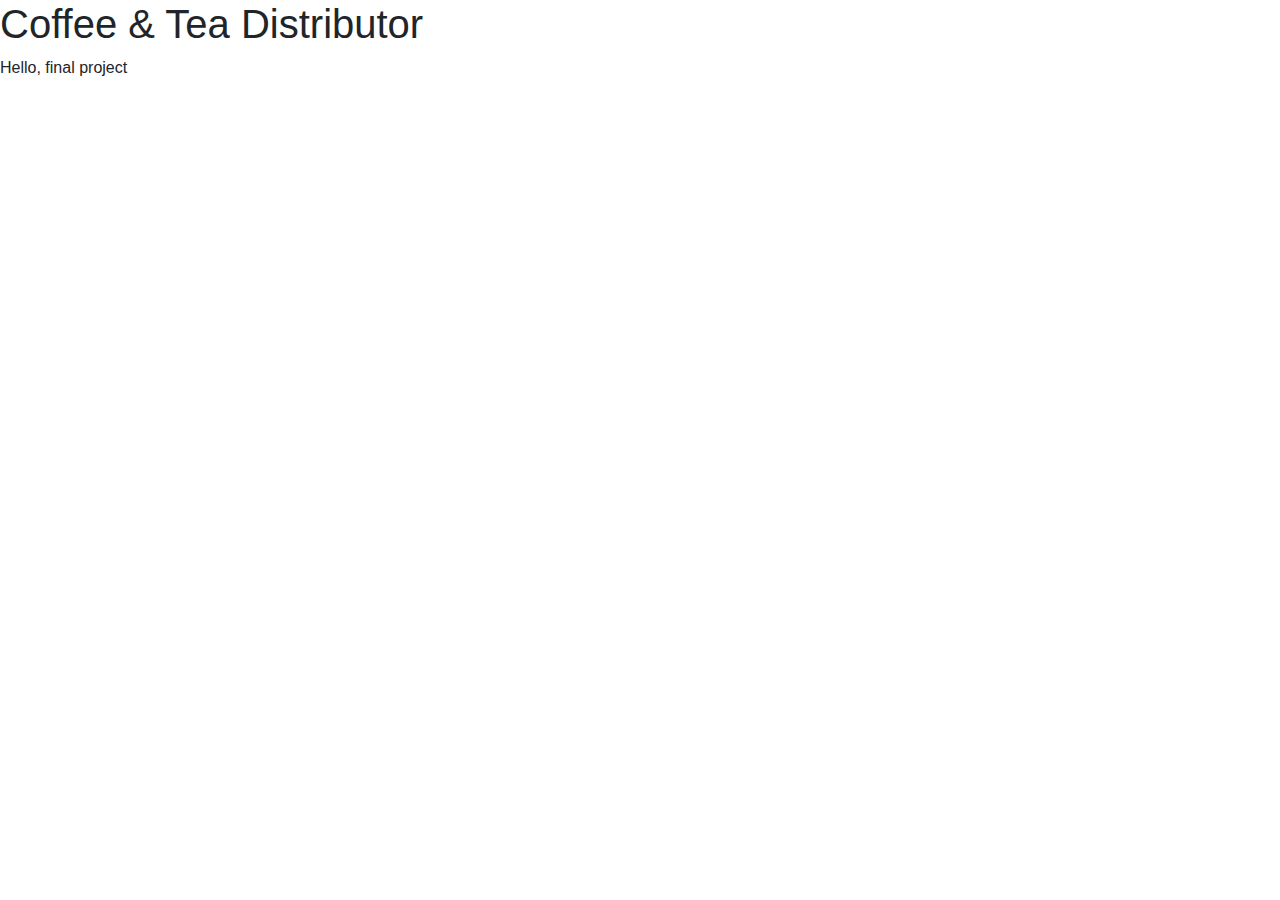
==== index.html @ d9408197 "Create index.html" ====
<!DOCTYPE html>
<html lang="en">

<head>
    <!-- Required meta tags -->
    <meta http-equiv="Content-Type" content="text/html; charset=utf-8" />
    <meta name="viewport" content="width=device-width, initial-scale=1, shrink-to-fit=no">
    <meta name="description" content="Coffee & Tea Distributor">
    <meta name="keywords" content="Web Project, Coffee & Tea Distributor">

    <!-- Bootstrap CSS -->
    <link rel="stylesheet" href="https://stackpath.bootstrapcdn.com/bootstrap/4.5.2/css/bootstrap.min.css"
        integrity="sha384-JcKb8q3iqJ61gNV9KGb8thSsNjpSL0n8PARn9HuZOnIxN0hoP+VmmDGMN5t9UJ0Z" crossorigin="anonymous">

    <link href="index.css" rel="stylesheet">
    <script src="index.js"></script>

    <title>Web Final Project</title>
</head>

<body>
    <h1>Coffee & Tea Distributor</h1>
    <p>Hello, final project</p>
</body>

</html>
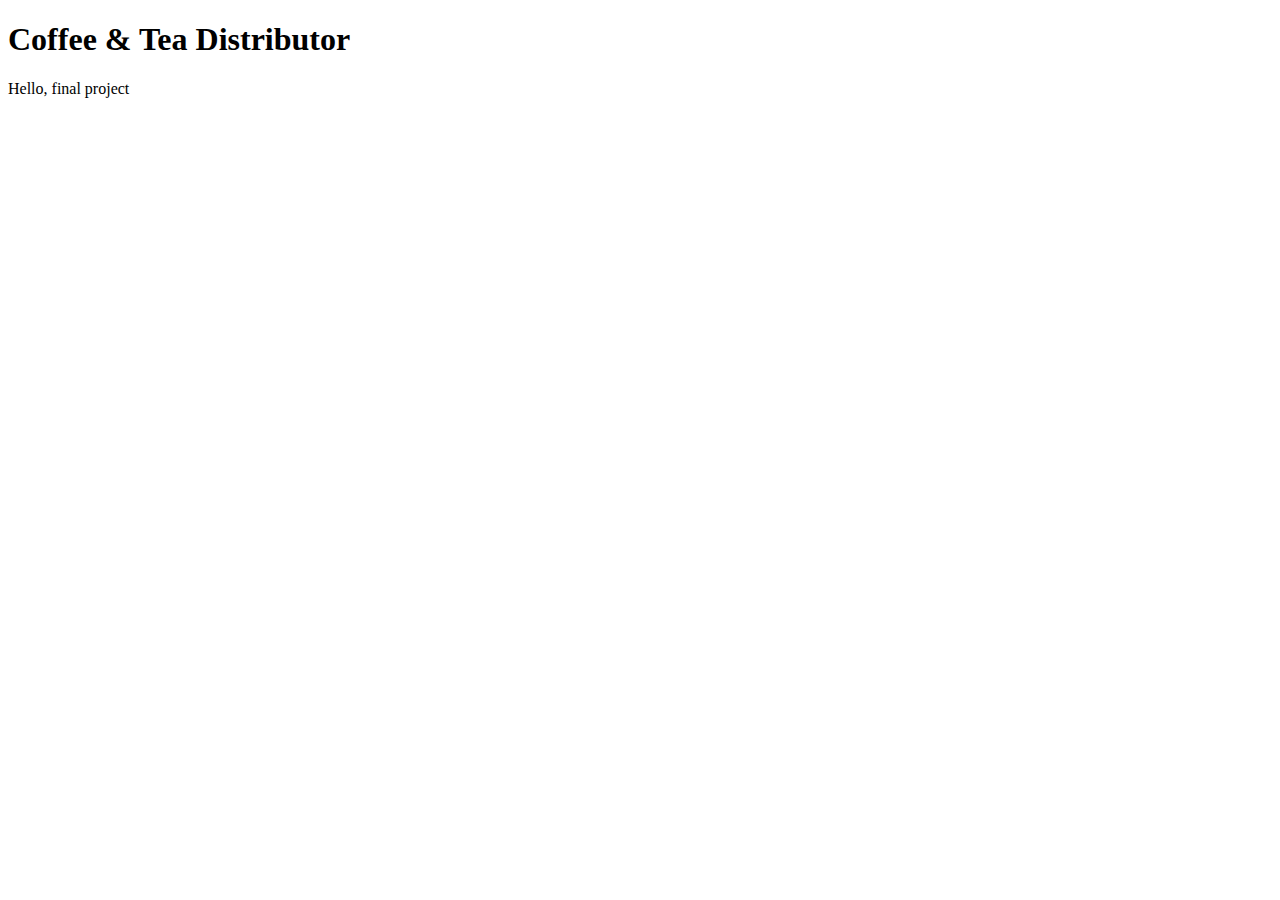
==== commit d481bb10: "Update index.html" ====
--- a/index.html
+++ b/index.html
@@ -3,14 +3,14 @@
 
 <head>
     <!-- Required meta tags -->
-    <meta http-equiv="Content-Type" content="text/html; charset=utf-8" />
+    <meta http-equiv="Content-Type" content="text/html" charset="utf-8" />
     <meta name="viewport" content="width=device-width, initial-scale=1, shrink-to-fit=no">
     <meta name="description" content="Coffee & Tea Distributor">
     <meta name="keywords" content="Web Project, Coffee & Tea Distributor">
 
     <!-- Bootstrap CSS -->
-    <link rel="stylesheet" href="https://stackpath.bootstrapcdn.com/bootstrap/4.5.2/css/bootstrap.min.css"
-        integrity="sha384-JcKb8q3iqJ61gNV9KGb8thSsNjpSL0n8PARn9HuZOnIxN0hoP+VmmDGMN5t9UJ0Z" crossorigin="anonymous">
+    <link rel="stylesheet" href="https://cdn.jsdelivr.net/npm/bootstrap@4.5.3/dist/css/bootstrap.min.css"
+        integrity="sha384-TX8t27EcRE3e/ihU7zmQxVncDAy5uIKz4rEkgIXeMed4M0jlfIDPvg6uqKI2xXr2" crossorigin="anonymous">
 
     <link href="index.css" rel="stylesheet">
     <script src="index.js"></script>
@@ -21,6 +21,15 @@
 <body>
     <h1>Coffee & Tea Distributor</h1>
     <p>Hello, final project</p>
+
+    <!-- Option 1: jQuery and Bootstrap Bundle (includes Popper) -->
+    <script src="https://code.jquery.com/jquery-3.5.1.slim.min.js"
+        integrity="sha384-DfXdz2htPH0lsSSs5nCTpuj/zy4C+OGpamoFVy38MVBnE+IbbVYUew+OrCXaRkfj"
+        crossorigin="anonymous"></script>
+    <script src="https://cdn.jsdelivr.net/npm/bootstrap@4.5.3/dist/js/bootstrap.bundle.min.js"
+        integrity="sha384-ho+j7jyWK8fNQe+A12Hb8AhRq26LrZ/JpcUGGOn+Y7RsweNrtN/tE3MoK7ZeZDyx"
+        crossorigin="anonymous"></script>
+
 </body>
 
 </html>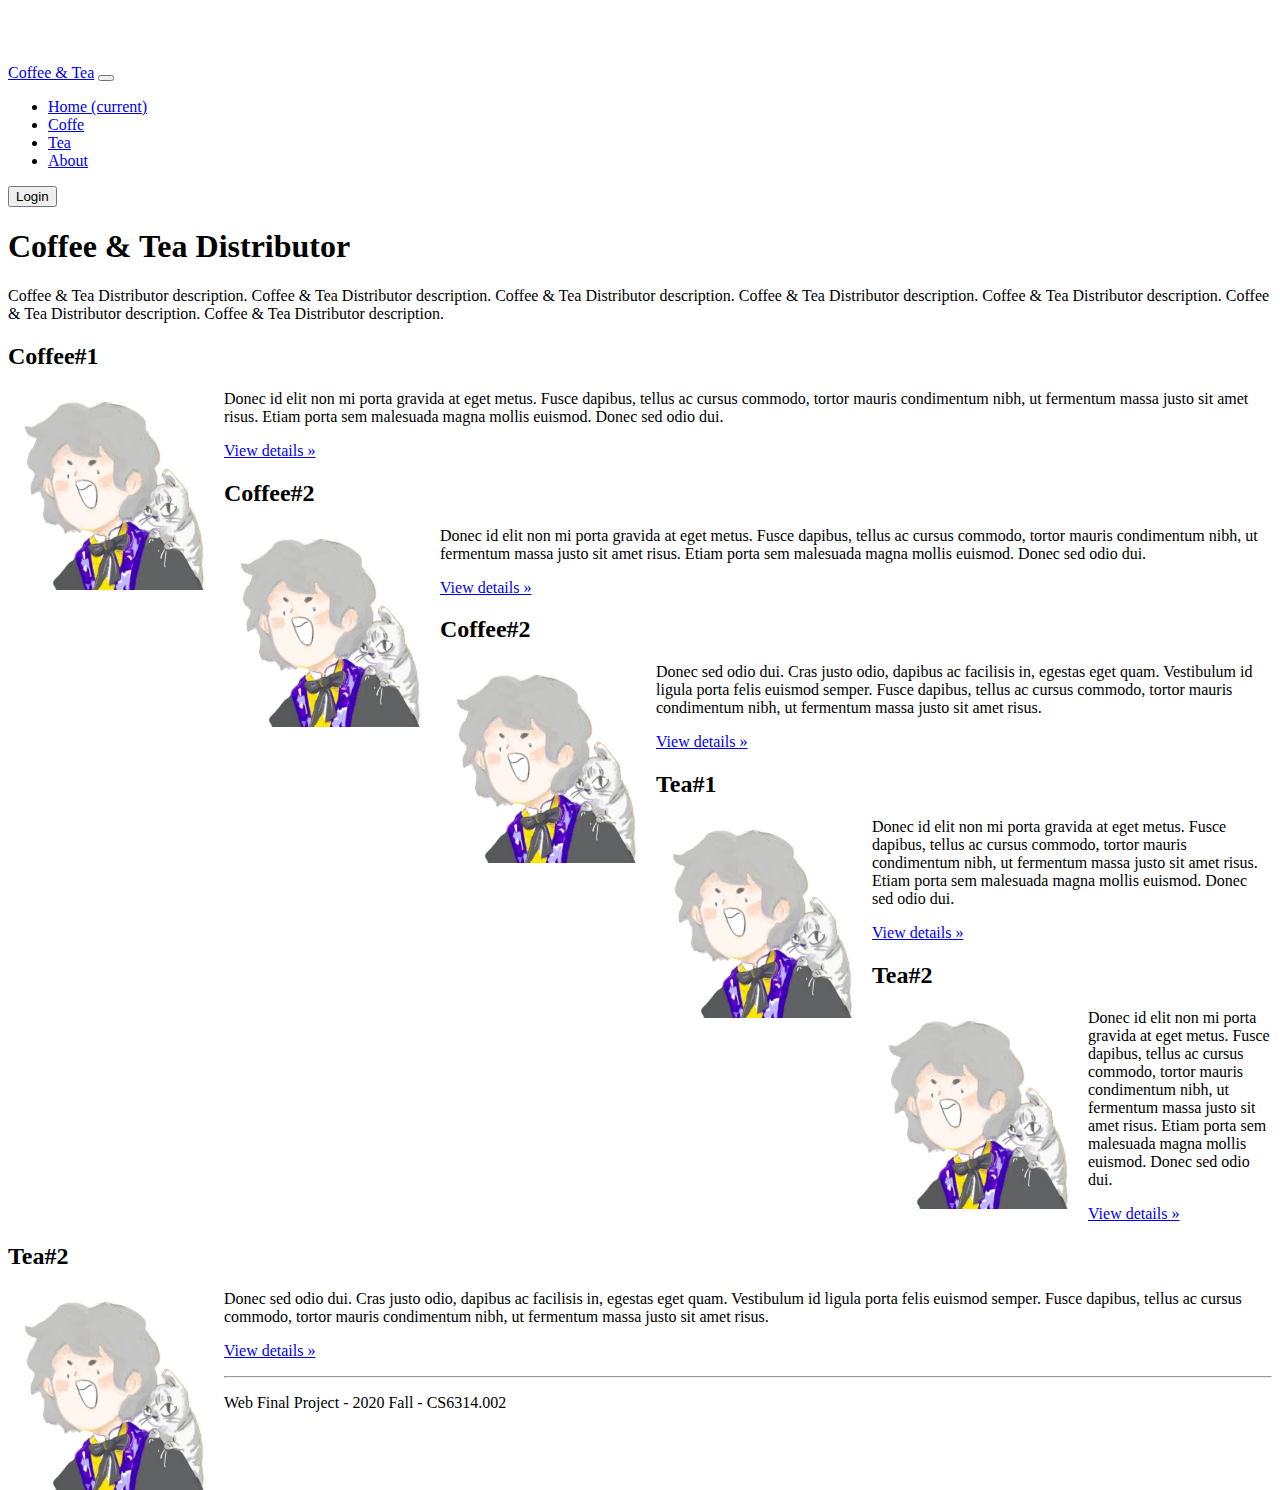
==== commit a1e8aa0c: "Update index.html - item list" ====
--- a/index.html
+++ b/index.html
@@ -16,12 +16,139 @@
     <script src="index.js"></script>
 
     <title>Web Final Project</title>
+    <style>
+        body {
+            padding-top: 3.5rem;
+        }
+
+        .item-img {
+            float: left;
+            width: 200px;
+            padding-right: 1rem;
+        }
+    </style>
 </head>
 
 <body>
-    <h1>Coffee & Tea Distributor</h1>
-    <p>Hello, final project</p>
+    <nav class="navbar navbar-expand-md navbar-dark fixed-top bg-dark">
+        <a class="navbar-brand" href="#">Coffee & Tea</a>
+        <button class="navbar-toggler" type="button" data-toggle="collapse" data-target="#navbarsExampleDefault"
+            aria-controls="navbarsExampleDefault" aria-expanded="false" aria-label="Toggle navigation">
+            <span class="navbar-toggler-icon"></span>
+        </button>
 
+        <div class="collapse navbar-collapse" id="navbarsExampleDefault">
+            <ul class="navbar-nav mr-auto">
+                <li class="nav-item active">
+                    <a class="nav-link" href="#">Home <span class="sr-only">(current)</span></a>
+                </li>
+                <li class="nav-item">
+                    <a class="nav-link" href="#">Coffe</a>
+                </li>
+                <li class="nav-item">
+                    <a class="nav-link" href="#">Tea</a>
+                </li>
+                <li class="nav-item">
+                    <a class="nav-link" href="#">About</a>
+                </li>
+                <!-- <li class="nav-item">
+                    <a class="nav-link disabled" href="#" tabindex="-1" aria-disabled="true">Disabled</a>
+                </li> -->
+                <!-- <li class="nav-item dropdown">
+                    <a class="nav-link dropdown-toggle" href="#" id="dropdown01" data-toggle="dropdown"
+                        aria-haspopup="true" aria-expanded="false">Dropdown</a>
+                    <div class="dropdown-menu" aria-labelledby="dropdown01">
+                        <a class="dropdown-item" href="#">Action</a>
+                        <a class="dropdown-item" href="#">Another action</a>
+                        <a class="dropdown-item" href="#">Something else here</a>
+                    </div>
+                </li> -->
+            </ul>
+            <button class="btn btn-outline-success my-2 my-sm-0" type="submit">Login</button>
+            <!-- <form class="form-inline my-2 my-lg-0">
+                <input class="form-control mr-sm-2" type="text" placeholder="Search" aria-label="Search">
+                <button class="btn btn-outline-success my-2 my-sm-0" type="submit">Search</button>
+            </form> -->
+        </div>
+    </nav>
+
+    <main role="main">
+
+        <!-- Main jumbotron for a primary marketing message or call to action -->
+        <div class="jumbotron">
+            <div class="container">
+                <h1 class="display-3">Coffee & Tea Distributor</h1>
+                <p>Coffee & Tea Distributor description. Coffee & Tea Distributor description. Coffee & Tea Distributor
+                    description. Coffee & Tea Distributor description. Coffee & Tea Distributor description. Coffee &
+                    Tea Distributor description. Coffee & Tea Distributor description. </p>
+                <!-- <p><a class="btn btn-primary btn-lg" href="#" role="button">Learn more &raquo;</a></p> -->
+            </div>
+        </div>
+
+        <div class="container">
+            <!-- Example row of columns -->
+            <div class="row">
+                <div class="col-md-4">
+                    <h2>Coffee#1</h2>
+                    <img class="item-img" src="img/me.jpg" alt="me">
+                    <p>Donec id elit non mi porta gravida at eget metus. Fusce dapibus, tellus ac cursus commodo, tortor
+                        mauris condimentum nibh, ut fermentum massa justo sit amet risus. Etiam porta sem malesuada
+                        magna mollis euismod. Donec sed odio dui. </p>
+                    <p><a class="btn btn-secondary" href="#" role="button">View details &raquo;</a></p>
+                </div>
+                <div class="col-md-4">
+                    <h2>Coffee#2</h2>
+                    <img class="item-img" src="img/me.jpg" alt="me">
+                    <p>Donec id elit non mi porta gravida at eget metus. Fusce dapibus, tellus ac cursus commodo, tortor
+                        mauris condimentum nibh, ut fermentum massa justo sit amet risus. Etiam porta sem malesuada
+                        magna mollis euismod. Donec sed odio dui. </p>
+                    <p><a class="btn btn-secondary" href="#" role="button">View details &raquo;</a></p>
+                </div>
+                <div class="col-md-4">
+                    <h2>Coffee#2</h2>
+                    <img class="item-img" src="img/me.jpg" alt="me">
+                    <p>Donec sed odio dui. Cras justo odio, dapibus ac facilisis in, egestas eget quam. Vestibulum id
+                        ligula porta felis euismod semper. Fusce dapibus, tellus ac cursus commodo, tortor mauris
+                        condimentum nibh, ut fermentum massa justo sit amet risus.</p>
+                    <p><a class="btn btn-secondary" href="#" role="button">View details &raquo;</a></p>
+                </div>
+            </div>
+            <div class="row">
+                <div class="col-md-4">
+                    <h2>Tea#1</h2>
+                    <img class="item-img" src="img/me.jpg" alt="me">
+                    <p>Donec id elit non mi porta gravida at eget metus. Fusce dapibus, tellus ac cursus commodo, tortor
+                        mauris condimentum nibh, ut fermentum massa justo sit amet risus. Etiam porta sem malesuada
+                        magna mollis euismod. Donec sed odio dui. </p>
+                    <p><a class="btn btn-secondary" href="#" role="button">View details &raquo;</a></p>
+                </div>
+                <div class="col-md-4">
+                    <h2>Tea#2</h2>
+                    <img class="item-img" src="img/me.jpg" alt="me">
+                    <p>Donec id elit non mi porta gravida at eget metus. Fusce dapibus, tellus ac cursus commodo, tortor
+                        mauris condimentum nibh, ut fermentum massa justo sit amet risus. Etiam porta sem malesuada
+                        magna mollis euismod. Donec sed odio dui. </p>
+                    <p><a class="btn btn-secondary" href="#" role="button">View details &raquo;</a></p>
+                </div>
+                <div class="col-md-4">
+                    <h2>Tea#2</h2>
+                    <img class="item-img" src="img/me.jpg" alt="me">
+                    <p>Donec sed odio dui. Cras justo odio, dapibus ac facilisis in, egestas eget quam. Vestibulum id
+                        ligula porta felis euismod semper. Fusce dapibus, tellus ac cursus commodo, tortor mauris
+                        condimentum nibh, ut fermentum massa justo sit amet risus.</p>
+                    <p><a class="btn btn-secondary" href="#" role="button">View details &raquo;</a></p>
+                </div>
+            </div>
+
+            <hr>
+
+        </div> <!-- /container -->
+
+    </main>
+
+    <footer class="container">
+        <p>Web Final Project - 2020 Fall - CS6314.002</p>
+    </footer>
     <!-- Option 1: jQuery and Bootstrap Bundle (includes Popper) -->
     <script src="https://code.jquery.com/jquery-3.5.1.slim.min.js"
         integrity="sha384-DfXdz2htPH0lsSSs5nCTpuj/zy4C+OGpamoFVy38MVBnE+IbbVYUew+OrCXaRkfj"
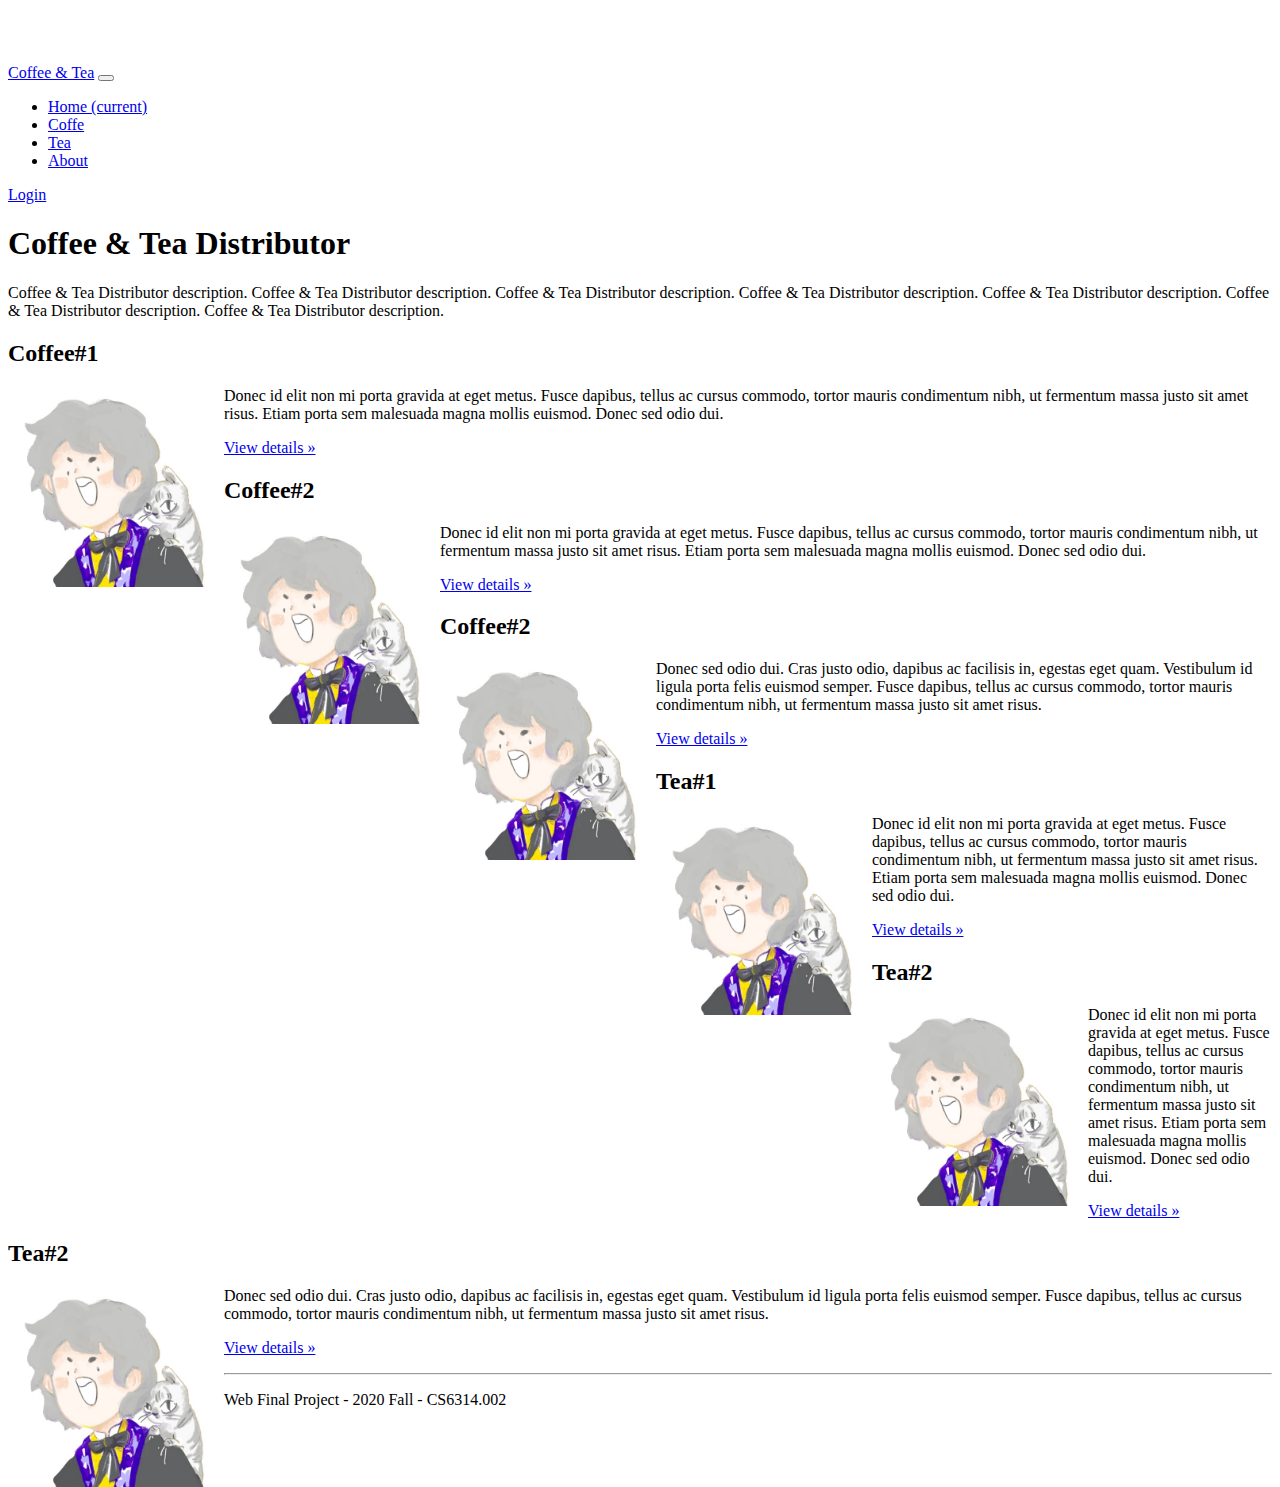
==== commit a9f1b755: "Update index.html" ====
--- a/index.html
+++ b/index.html
@@ -12,8 +12,8 @@
     <link rel="stylesheet" href="https://cdn.jsdelivr.net/npm/bootstrap@4.5.3/dist/css/bootstrap.min.css"
         integrity="sha384-TX8t27EcRE3e/ihU7zmQxVncDAy5uIKz4rEkgIXeMed4M0jlfIDPvg6uqKI2xXr2" crossorigin="anonymous">
 
-    <link href="index.css" rel="stylesheet">
-    <script src="index.js"></script>
+    <link href="css/index.css" rel="stylesheet">
+    <script src="js/index.js"></script>
 
     <title>Web Final Project</title>
     <style>
@@ -64,7 +64,7 @@
                     </div>
                 </li> -->
             </ul>
-            <button class="btn btn-outline-success my-2 my-sm-0" type="submit">Login</button>
+            <a class="btn btn-outline-success my-2 my-sm-0" href="login.html">Login</a>
             <!-- <form class="form-inline my-2 my-lg-0">
                 <input class="form-control mr-sm-2" type="text" placeholder="Search" aria-label="Search">
                 <button class="btn btn-outline-success my-2 my-sm-0" type="submit">Search</button>
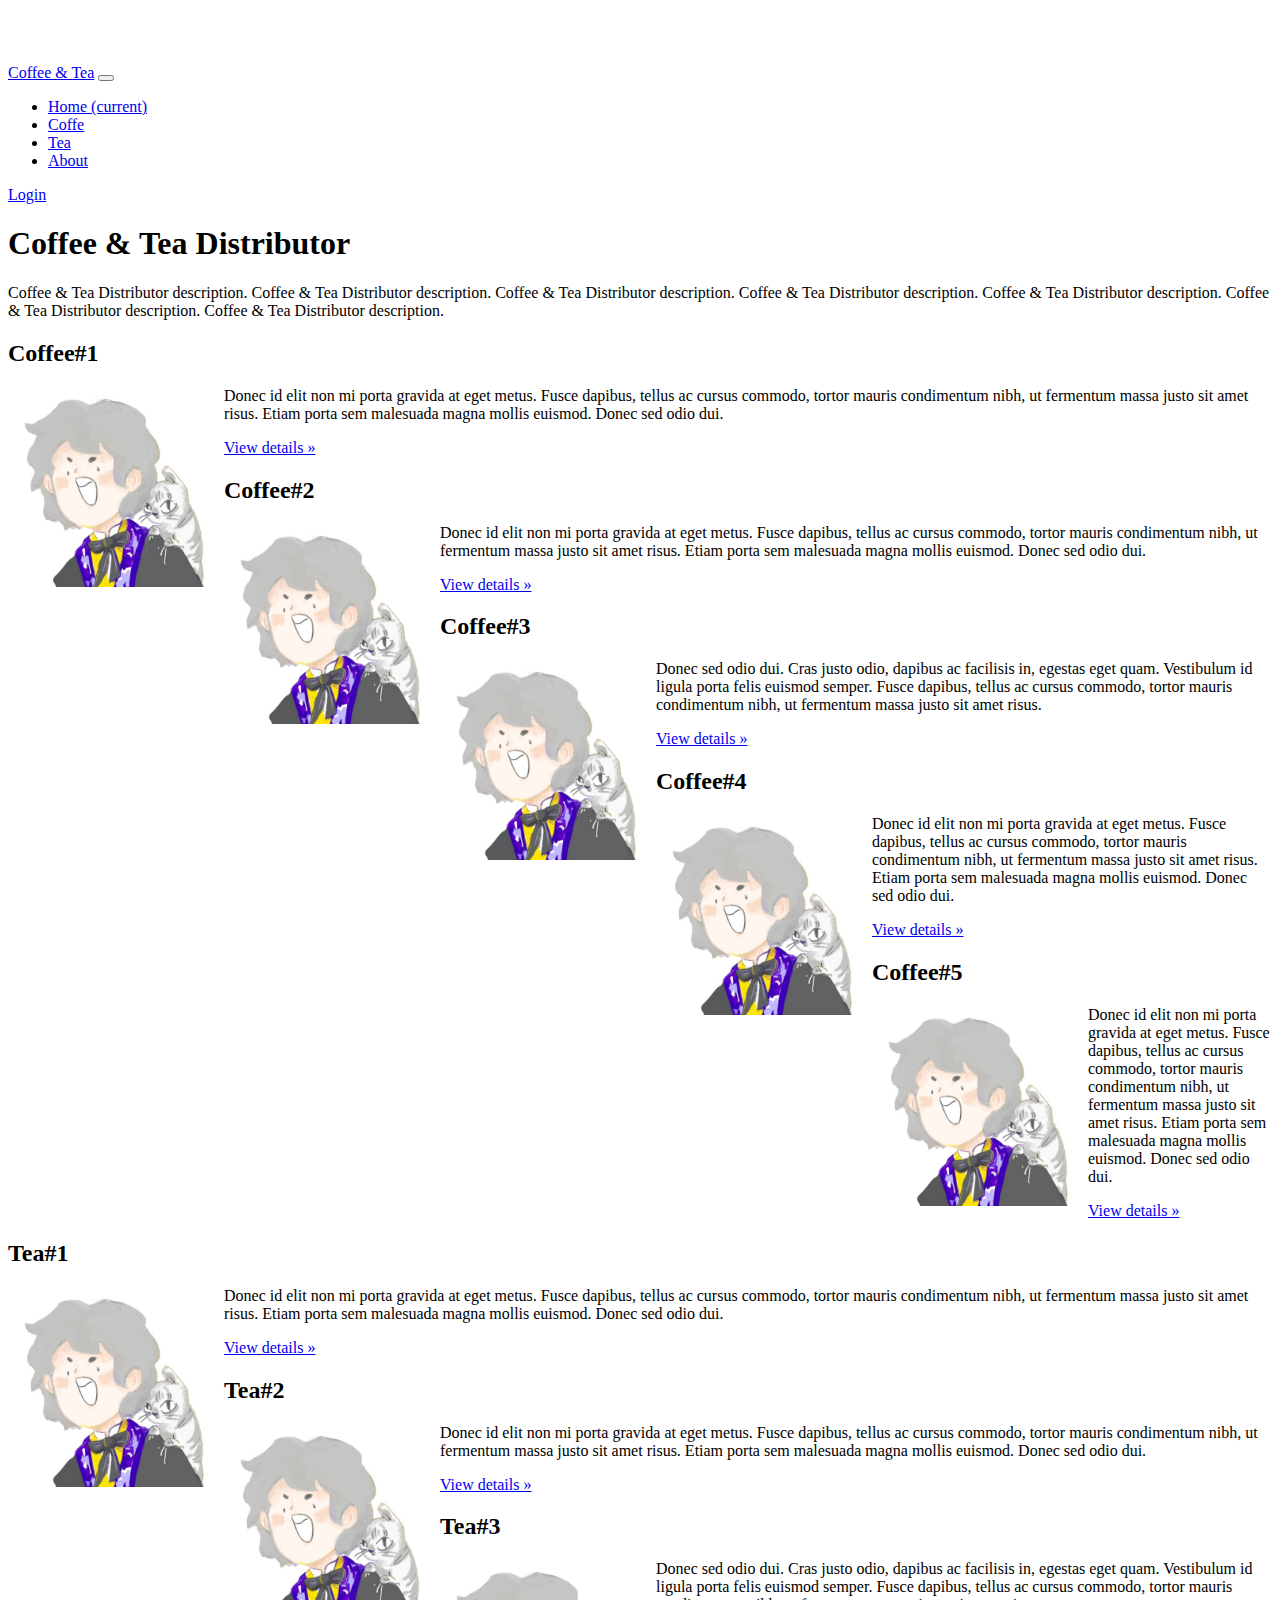
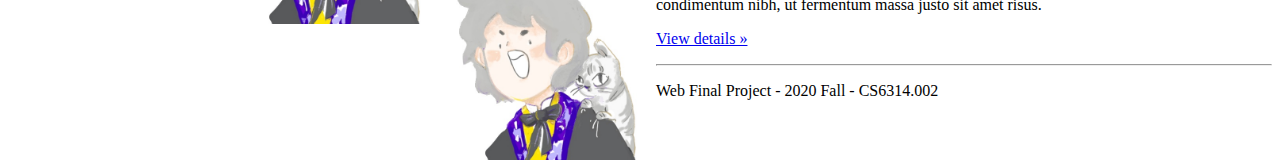
==== commit 80849f22: "Update index.html" ====
--- a/index.html
+++ b/index.html
@@ -105,11 +105,27 @@
                     <p><a class="btn btn-secondary" href="#" role="button">View details &raquo;</a></p>
                 </div>
                 <div class="col-md-4">
-                    <h2>Coffee#2</h2>
+                    <h2>Coffee#3</h2>
                     <img class="item-img" src="img/me.jpg" alt="me">
                     <p>Donec sed odio dui. Cras justo odio, dapibus ac facilisis in, egestas eget quam. Vestibulum id
                         ligula porta felis euismod semper. Fusce dapibus, tellus ac cursus commodo, tortor mauris
                         condimentum nibh, ut fermentum massa justo sit amet risus.</p>
+                    <p><a class="btn btn-secondary" href="#" role="button">View details &raquo;</a></p>
+                </div>
+                <div class="col-md-4">
+                    <h2>Coffee#4</h2>
+                    <img class="item-img" src="img/me.jpg" alt="me">
+                    <p>Donec id elit non mi porta gravida at eget metus. Fusce dapibus, tellus ac cursus commodo, tortor
+                        mauris condimentum nibh, ut fermentum massa justo sit amet risus. Etiam porta sem malesuada
+                        magna mollis euismod. Donec sed odio dui. </p>
+                    <p><a class="btn btn-secondary" href="#" role="button">View details &raquo;</a></p>
+                </div>
+                <div class="col-md-4">
+                    <h2>Coffee#5</h2>
+                    <img class="item-img" src="img/me.jpg" alt="me">
+                    <p>Donec id elit non mi porta gravida at eget metus. Fusce dapibus, tellus ac cursus commodo, tortor
+                        mauris condimentum nibh, ut fermentum massa justo sit amet risus. Etiam porta sem malesuada
+                        magna mollis euismod. Donec sed odio dui. </p>
                     <p><a class="btn btn-secondary" href="#" role="button">View details &raquo;</a></p>
                 </div>
             </div>
@@ -131,7 +147,7 @@
                     <p><a class="btn btn-secondary" href="#" role="button">View details &raquo;</a></p>
                 </div>
                 <div class="col-md-4">
-                    <h2>Tea#2</h2>
+                    <h2>Tea#3</h2>
                     <img class="item-img" src="img/me.jpg" alt="me">
                     <p>Donec sed odio dui. Cras justo odio, dapibus ac facilisis in, egestas eget quam. Vestibulum id
                         ligula porta felis euismod semper. Fusce dapibus, tellus ac cursus commodo, tortor mauris
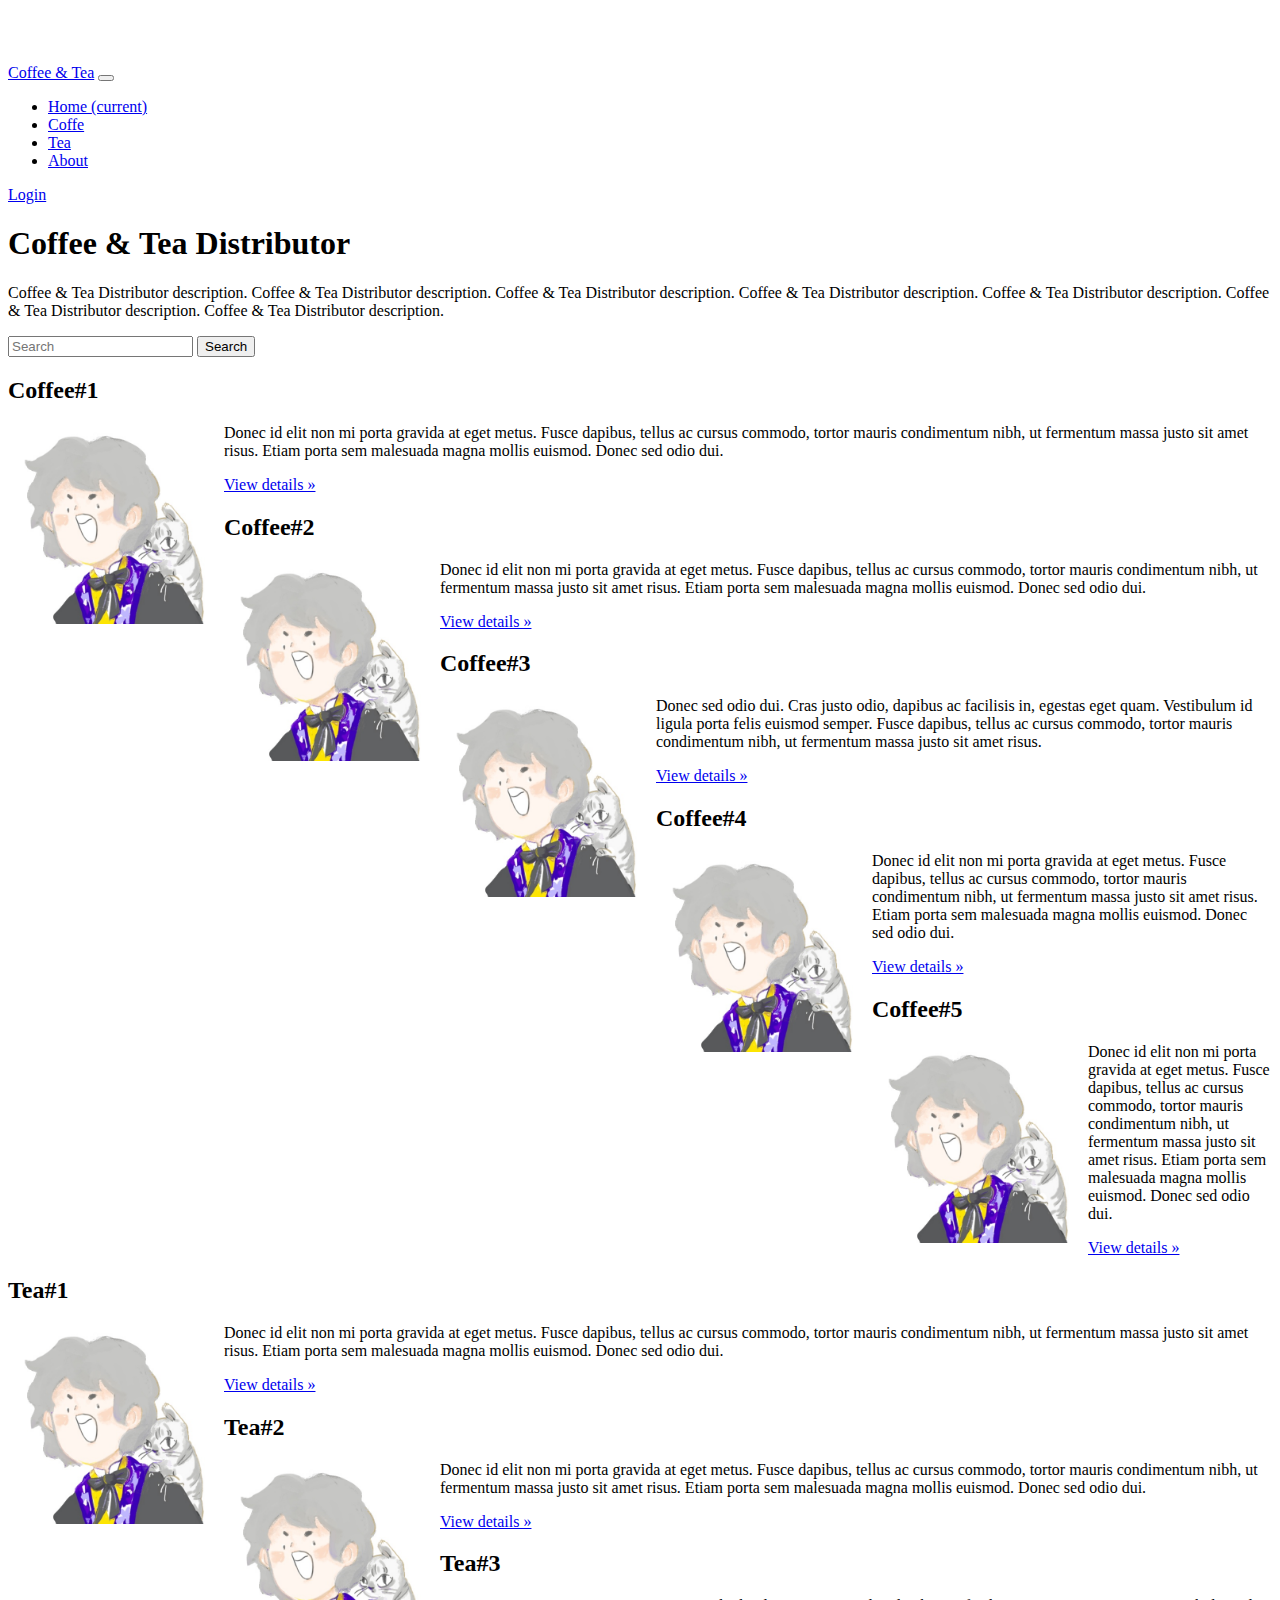
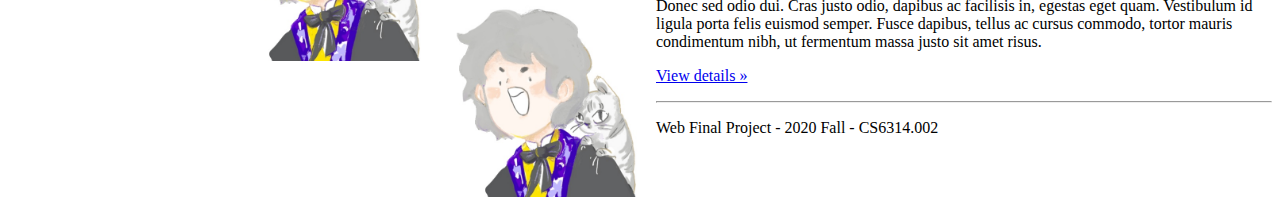
==== commit e0461b2c: "Merge pull request #1 from urnotmiaomiao/Miao" ====
--- a/index.html
+++ b/index.html
@@ -65,15 +65,10 @@
                 </li> -->
             </ul>
             <a class="btn btn-outline-success my-2 my-sm-0" href="login.html">Login</a>
-            <!-- <form class="form-inline my-2 my-lg-0">
-                <input class="form-control mr-sm-2" type="text" placeholder="Search" aria-label="Search">
-                <button class="btn btn-outline-success my-2 my-sm-0" type="submit">Search</button>
-            </form> -->
         </div>
     </nav>
 
     <main role="main">
-
         <!-- Main jumbotron for a primary marketing message or call to action -->
         <div class="jumbotron">
             <div class="container">
@@ -82,12 +77,18 @@
                     description. Coffee & Tea Distributor description. Coffee & Tea Distributor description. Coffee &
                     Tea Distributor description. Coffee & Tea Distributor description. </p>
                 <!-- <p><a class="btn btn-primary btn-lg" href="#" role="button">Learn more &raquo;</a></p> -->
+                <div class="container">
+                    <form class="form-inline my-2 my-lg-0">
+                        <input class="form-control mr-sm-2" type="text" placeholder="Search" aria-label="Search">
+                        <button class="btn btn-outline-success my-2 my-sm-0" type="submit">Search</button>
+                    </form>
+                </div>
             </div>
         </div>
 
         <div class="container">
             <!-- Example row of columns -->
-            <div class="row">
+            <div class="row" id="coffee-row">
                 <div class="col-md-4">
                     <h2>Coffee#1</h2>
                     <img class="item-img" src="img/me.jpg" alt="me">
@@ -129,7 +130,7 @@
                     <p><a class="btn btn-secondary" href="#" role="button">View details &raquo;</a></p>
                 </div>
             </div>
-            <div class="row">
+            <div class="row" id="tea-row">
                 <div class="col-md-4">
                     <h2>Tea#1</h2>
                     <img class="item-img" src="img/me.jpg" alt="me">
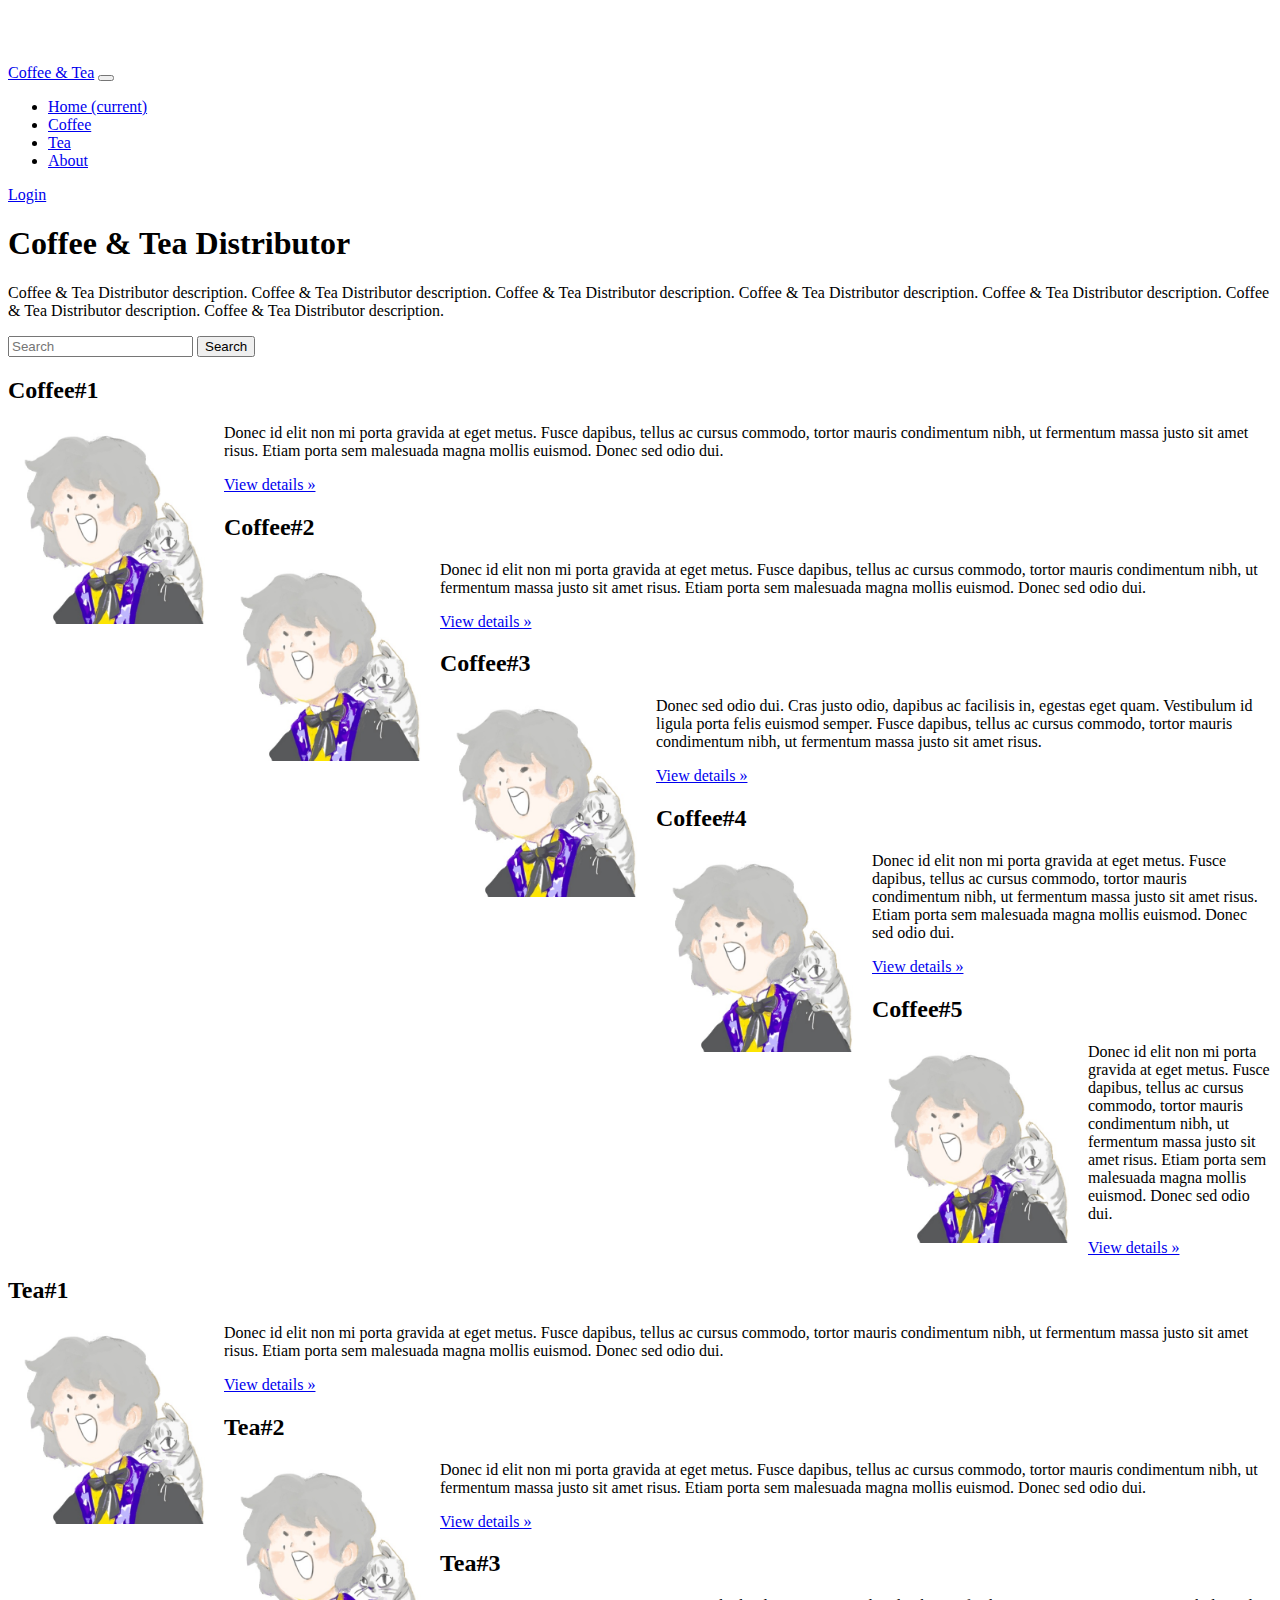
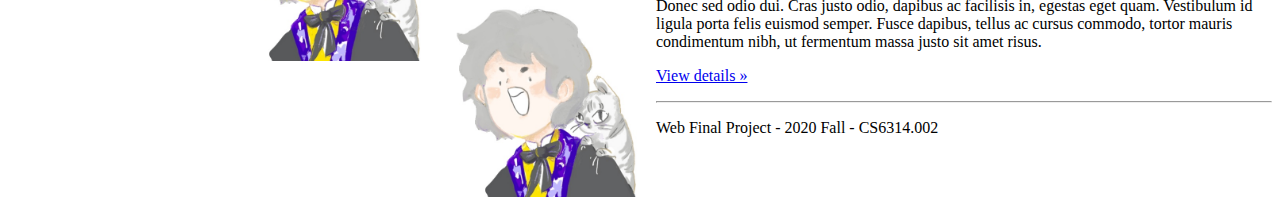
==== commit 67fdf03a: "Merge pull request #11 from urnotmiaomiao/master" ====
--- a/index.html
+++ b/index.html
@@ -43,10 +43,10 @@
                     <a class="nav-link" href="#">Home <span class="sr-only">(current)</span></a>
                 </li>
                 <li class="nav-item">
-                    <a class="nav-link" href="#">Coffe</a>
+                    <a class="nav-link" href="#coffee-row">Coffee</a>
                 </li>
                 <li class="nav-item">
-                    <a class="nav-link" href="#">Tea</a>
+                    <a class="nav-link" href="#tea-row">Tea</a>
                 </li>
                 <li class="nav-item">
                     <a class="nav-link" href="#">About</a>
